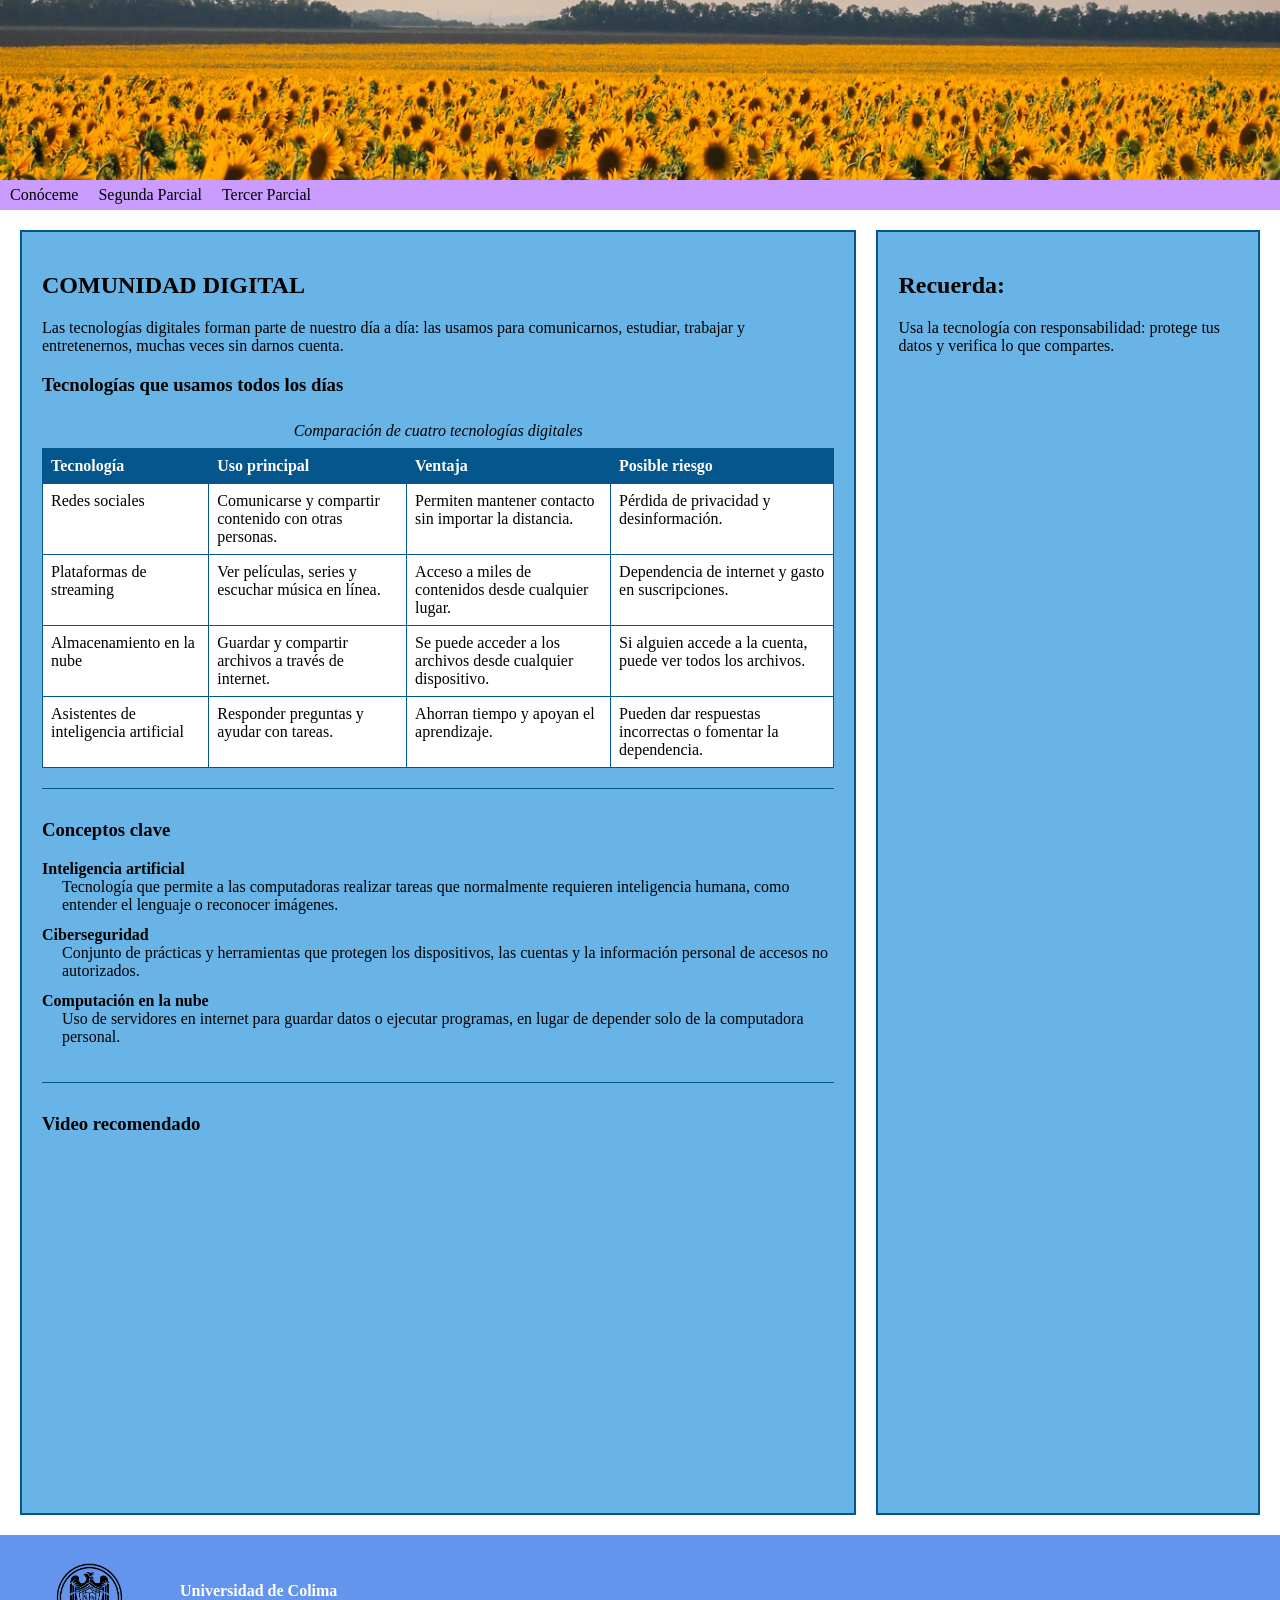
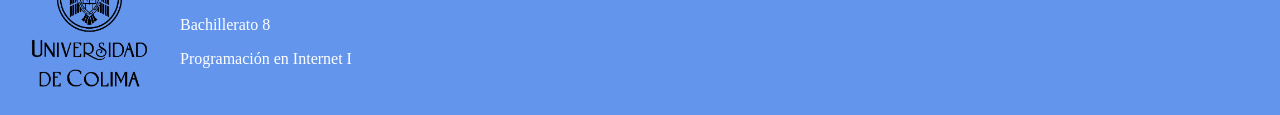
==== comunidad.html @ 28ac5542 "Add files via upload" ====
<!DOCTYPE html>
<html lang="es">
<head>
    <meta charset="UTF-8">
    <title>Comunidad digital</title>

    <link rel="stylesheet" href="estilos.css">
</head>
<body>
    <header><img src="Imagen/campo.jpg" alt="Campo de girasoles"></header>
    <nav>
        <ul>
            <li>
                <a href="index.html">Conóceme</a>
                <ul>
                    <li><a href="informacion.html">Información personal</a></li>
                    <li><a href="pasatiempos.html">Pasatiempos</a></li>
                </ul>
            </li>
            <li>
                <a href="#">Segunda Parcial</a>
                <ul>
                    <li><a href="Practica uno/Practica 1.html" target="_blank" rel="noopener">Práctica uno</a></li>
                    <li><a href="Posiciones/Posiciones.html" target="_blank" rel="noopener">Posiciones</a></li>
                    <li><a href="mundodigital.html">Mi mundo digital</a></li>
                    <li><a href="Practica Posiciones/practicaPosiciones.html" target="_blank" rel="noopener">Práctica de Posiciones</a></li>
                    <li><a href="comunidad.html">Comunidad</a></li>
                </ul>
            </li>
            <li><a href="#">Tercer Parcial</a></li>
        </ul>
    </nav>
    <section>
        <aside class="principal">
            <h2>COMUNIDAD DIGITAL</h2>
            <p>Las tecnologías digitales forman parte de nuestro día a día: las usamos para comunicarnos, estudiar, trabajar y entretenernos, muchas veces sin darnos cuenta.</p>

            <div class="tema">
                <h3>Tecnologías que usamos todos los días</h3>
                <div class="tabla-contenedor">
                    <table class="tabla-tecnologias">
                        <caption>Comparación de cuatro tecnologías digitales</caption>
                        <tr>
                            <th>Tecnología</th>
                            <th>Uso principal</th>
                            <th>Ventaja</th>
                            <th>Posible riesgo</th>
                        </tr>
                        <tr>
                            <td>Redes sociales</td>
                            <td>Comunicarse y compartir contenido con otras personas.</td>
                            <td>Permiten mantener contacto sin importar la distancia.</td>
                            <td>Pérdida de privacidad y desinformación.</td>
                        </tr>
                        <tr>
                            <td>Plataformas de streaming</td>
                            <td>Ver películas, series y escuchar música en línea.</td>
                            <td>Acceso a miles de contenidos desde cualquier lugar.</td>
                            <td>Dependencia de internet y gasto en suscripciones.</td>
                        </tr>
                        <tr>
                            <td>Almacenamiento en la nube</td>
                            <td>Guardar y compartir archivos a través de internet.</td>
                            <td>Se puede acceder a los archivos desde cualquier dispositivo.</td>
                            <td>Si alguien accede a la cuenta, puede ver todos los archivos.</td>
                        </tr>
                        <tr>
                            <td>Asistentes de inteligencia artificial</td>
                            <td>Responder preguntas y ayudar con tareas.</td>
                            <td>Ahorran tiempo y apoyan el aprendizaje.</td>
                            <td>Pueden dar respuestas incorrectas o fomentar la dependencia.</td>
                        </tr>
                    </table>
                </div>
            </div>

            <div class="tema">
                <h3>Conceptos clave</h3>
                <dl>
                    <dt>Inteligencia artificial</dt>
                    <dd>Tecnología que permite a las computadoras realizar tareas que normalmente requieren inteligencia humana, como entender el lenguaje o reconocer imágenes.</dd>

                    <dt>Ciberseguridad</dt>
                    <dd>Conjunto de prácticas y herramientas que protegen los dispositivos, las cuentas y la información personal de accesos no autorizados.</dd>

                    <dt>Computación en la nube</dt>
                    <dd>Uso de servidores en internet para guardar datos o ejecutar programas, en lugar de depender solo de la computadora personal.</dd>
                </dl>
            </div>

            <div class="tema">
                <h3>Video recomendado</h3>
                <iframe width="560" height="315" src="https://www.youtube.com/embed/aluxE6k3rec?si=xLbmEJv9rQWdIWV_&amp;start=16" title="Como funcionan el ALOJAMIENTO en la NUBE." frameborder="0" allow="accelerometer; autoplay; clipboard-write; encrypted-media; gyroscope; picture-in-picture; web-share" referrerpolicy="strict-origin-when-cross-origin" allowfullscreen></iframe>
            </div>
        </aside>

        <aside class="secundario">
            <h2>Recuerda: </h2>
            <p>Usa la tecnología con responsabilidad: protege tus datos y verifica lo que compartes.</p>
        </aside>
    </section>
    <footer>
        <img src="Imagen/logo_ucol.png" alt="Logo Universidad de Colima">
        <div>
            <p><strong>Universidad de Colima</strong></p>
            <p>Bachillerato 8</p>
            <p>Programación en Internet I</p>
        </div>
    </footer>
</body>
</html>
---- estilos.css ----
/*Estilos Generales*/
body{
    margin: 0;
}
/*Estilos del encabezado*/
header{
    width: 100%;
    height: 180px;
}
header img {
    width: 100%;
    height: 180px;
    object-fit: cover;
}
/*Estilos del menú*/
nav{
    background-color: rgb(202, 156, 255);
    margin: 0;
    padding: 0;
}
nav ul{
    list-style: none;
    margin: 0;
    padding: 0;
}
nav > ul {
    display: flex;
}
nav li{
    position: relative;
}
nav a{
    display: block;
    color: black;
    text-decoration: none;
    padding: 6px 10px;
}
nav a:hover{
    background-color:rgb(183, 119, 243) ;
}
/*Estilos del submenu*/
nav li ul{
    display: none;
    position: absolute;
    background-color: darkslateblue;
    min-width: 180px;
}
nav li:hover ul{
    display: block;
}
/*Estilos del pie de página*/
footer{
    background-color: cornflowerblue;
    color: white;
    display: flex;
    align-items: center;
    padding: 20px;
}
footer img{
    width: 140px;
    height: 140px;
    margin-right: 20px;
}
/*Estilos para el cuerpo de la página*/
section{
    display: flex;
    gap: 20px;
    padding: 20px;
    min-width: 350px;
}
.principal{
    width: 70%;
    background-color: #69b4e6;
    padding: 20px;
    border: 2px solid #04568d;

}
.secundario{
    width: 30%;
    background-color: #69b4e6;
    padding: 20px;
    border: 2px solid #04568d;

}
.secundario iframe{
    width: 100%;
    border: none;
}

/*Estilos de la página Mi mundo digital*/
.tema{
    margin-bottom: 30px;
    padding-bottom: 20px;
    border-bottom: 1px solid #04568d;
}
.tema:last-child{
    border-bottom: none;
    margin-bottom: 0;
}
.tema img{
    display: block;
    width: 100%;
    max-width: 500px;
    height: 250px;
    object-fit: cover;
    margin: 10px 0;
    border-radius: 6px;
}
.principal iframe{
    width: 100%;
    max-width: 100%;
    border: none;
}
/*Estilos de la página Comunidad (tabla y lista de definiciones)*/
.tabla-contenedor{
    overflow-x: auto;
}
.tabla-tecnologias{
    width: 100%;
    border-collapse: collapse;
    background-color: white;
}
.tabla-tecnologias caption{
    padding: 8px;
    font-style: italic;
}
.tabla-tecnologias th,
.tabla-tecnologias td{
    border: 1px solid #04568d;
    padding: 8px;
    text-align: left;
    vertical-align: top;
}
.tabla-tecnologias th{
    background-color: #04568d;
    color: white;
}
dt{
    font-weight: bold;
    margin-top: 12px;
}
dd{
    margin-left: 20px;
}
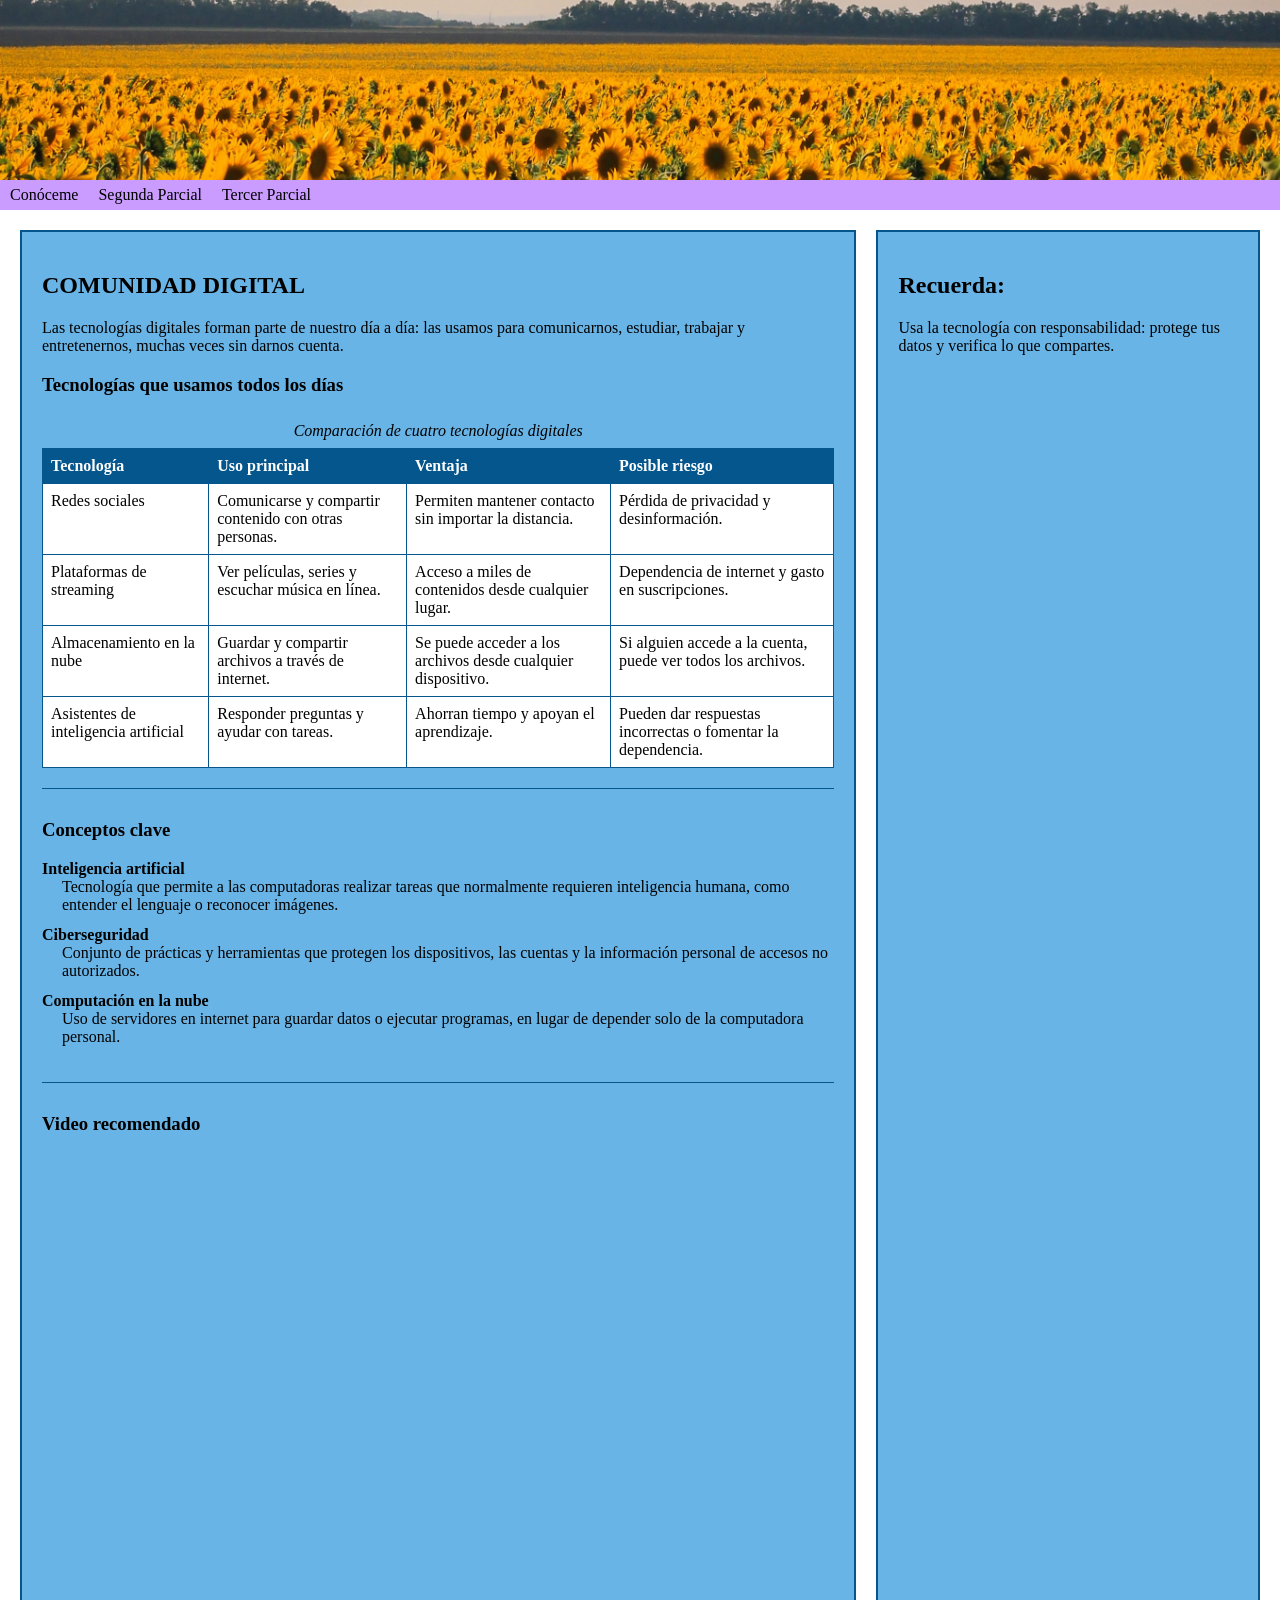
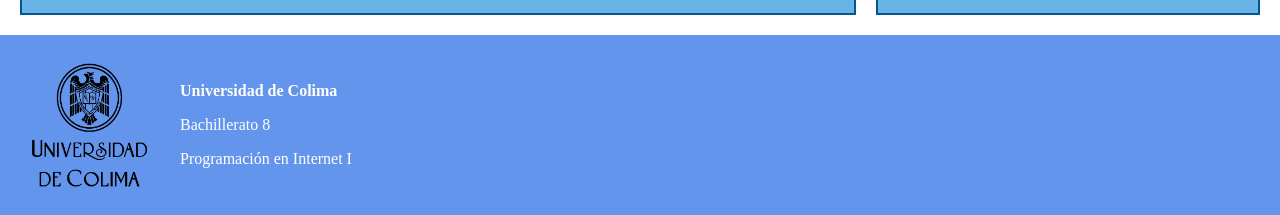
==== commit 57535dbb: "Add files via upload" ====
--- a/comunidad.html
+++ b/comunidad.html
@@ -90,7 +90,7 @@
 
             <div class="tema">
                 <h3>Video recomendado</h3>
-                <iframe width="560" height="315" src="https://www.youtube.com/embed/aluxE6k3rec?si=xLbmEJv9rQWdIWV_&amp;start=16" title="Como funcionan el ALOJAMIENTO en la NUBE." frameborder="0" allow="accelerometer; autoplay; clipboard-write; encrypted-media; gyroscope; picture-in-picture; web-share" referrerpolicy="strict-origin-when-cross-origin" allowfullscreen></iframe>
+                <iframe width="560" height="415" src="https://www.youtube.com/embed/aluxE6k3rec?si=xLbmEJv9rQWdIWV_&amp;start=16" title="Como funcionan el ALOJAMIENTO en la NUBE." frameborder="0" allow="accelerometer; autoplay; clipboard-write; encrypted-media; gyroscope; picture-in-picture; web-share" referrerpolicy="strict-origin-when-cross-origin" allowfullscreen></iframe>
             </div>
         </aside>
 
